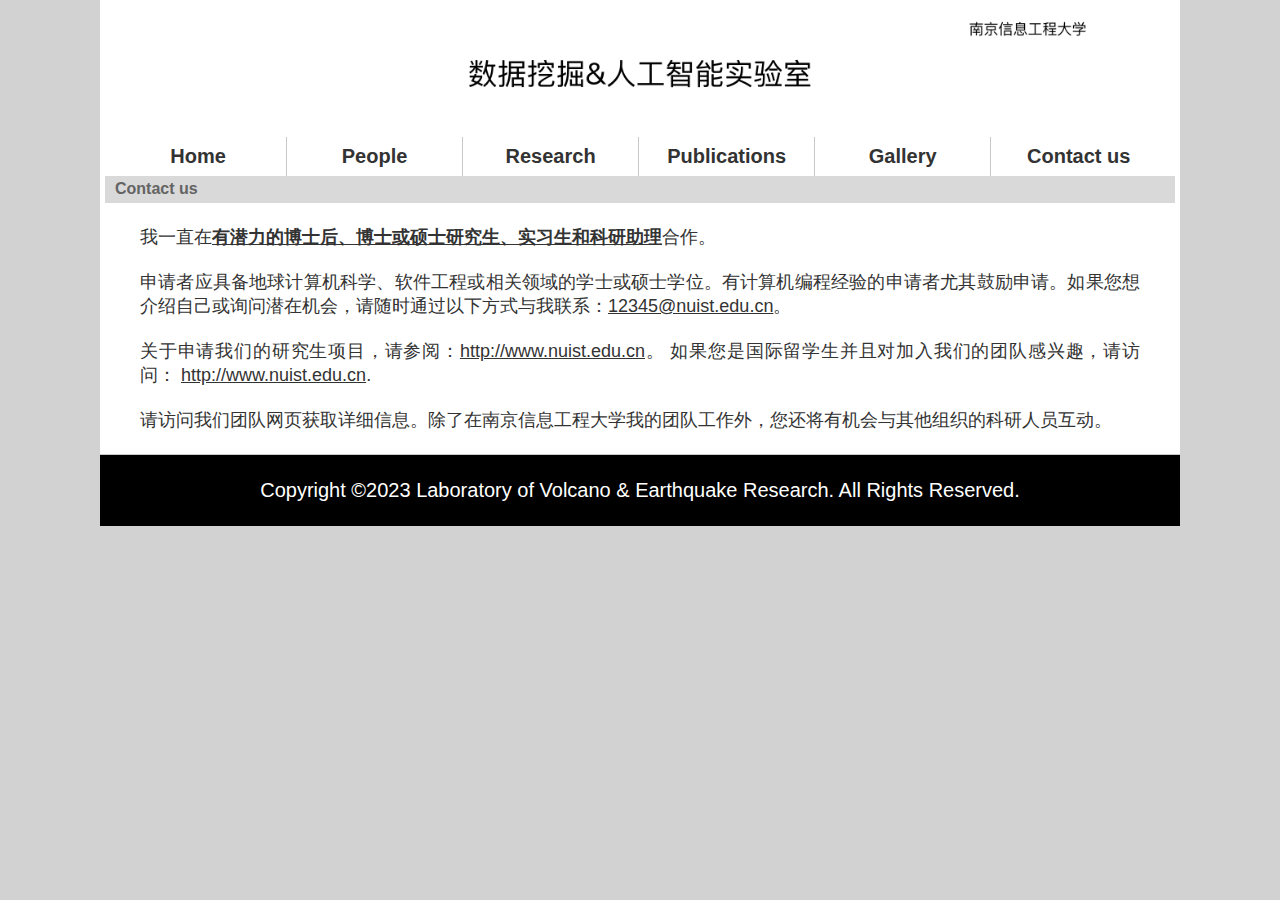
==== contact.html @ ca51819a "Upload the website files" ====
<!DOCTYPE html>
<html lang="en">

<head>
	<meta charset="utf-8" />
	<meta name="Description" content="" />
	<meta name="Keywords" content="" />
	<title>Volcano Earthquake Research Laboratory-Contact us</title>
	<link rel="stylesheet" type="text/css" href="css/common.css" />
	<link rel="stylesheet" type="text/css" href="css/page.css" />
	<link rel="stylesheet" type="text/css" href="css/mystyle.css">
	<style type="text/css">
		p {
			font-size: 18px;
			text-align: justify;
		}
	</style>
</head>

<body style="background: rgb(210,210,210);">
	<div style="width: 1080px;height: auto;background:rgb(255,255,255);margin-right: auto;margin-left: auto;">
		<div class="header">
			<div class="logo wrapper">
				<img src="img/VERL_logo.png" style="width:1000px;">
			</div>
			<ul class="wrapper nav clearfix">
				<li class="nav-item" style="width:16.3%">
					<b><a href="index.html">Home</a></b>
				</li>
				<li class="nav-item" style="width:16.3%">
					<b><a href="people.html">People</a></b>
				</li>
				<li class="nav-item" style="width:16.3%">
					<b><a href="research.html">Research</a></b>
				</li>
				<li class="nav-item" style="width:16.3%">
					<b><a href="publication.html">Publications</a></b>
				</li>
				<li class="nav-item" style="width:16.3%">
					<b><a href="gallery.html">Gallery</a></b>
				</li>
				<li class="nav-item" style="width:16.3%">
					<b><a href="contact.html">Contact us</a></b>
				</li>
			</ul>
		</div>
		<div class="works">
			<div class="wrapper" style="padding: 0;">
				<div class="title">
					<div
						style="width: 1070px; height: 27px; background:rgba(130,130,130,0.3);text-align: left;margin-left: 5px;">
						<h1 style="font-size: 16px; margin-left: 10px;">Contact us</h1>
					</div>
				</div>
				<div style="width: 1000px; margin-right: auto;margin-left: auto;">
					<br>
					<p>我一直在<b><u>有潜力的博士后、博士或硕士研究生、实习生和科研助理</u></b>合作。<br>
						<br>
						申请者应具备地球计算机科学、软件工程或相关领域的学士或硕士学位。有计算机编程经验的申请者尤其鼓励申请。如果您想介绍自己或询问潜在机会，请随时通过以下方式与我联系：<a
							href="12345@nuist.edu.cn"><u>12345@nuist.edu.cn</u></a>。<br>
						<br>
						关于申请我们的研究生项目，请参阅：<a href="http://www.nuist.edu.cn"><u>http://www.nuist.edu.cn</u></a>。
						如果您是国际留学生并且对加入我们的团队感兴趣，请访问：<a href="http://www.nuist.edu.cn">
							<u>http://www.nuist.edu.cn</u></a>.<br>
						<br>
						请访问我们团队网页获取详细信息。除了在南京信息工程大学我的团队工作外，您还将有机会与其他组织的科研人员互动。
						<br>
					</p>
					<br>
				</div>

			</div>
		</div>
	</div>
	<div class="footer">
		<p class="copyright"> Copyright ©2023 Laboratory of Volcano & Earthquake Research. All Rights Reserved.</p>
	</div>
</body>

</html>
---- css/common.css ----
@charset "utf-8";
*{word-wrap:break-word}
html,body,h1,h2,h3,h4,h5,h6,hr,p,iframe,dl,dt,dd,ul,ol,li,pre,form,button,input,textarea,th,td,fieldset{margin:0;padding:0}
ul,ol,dl{list-style-type:none}
html,body{*position:static}
html{font-family: sans-serif;-webkit-text-size-adjust:100%;-ms-text-size-adjust:100%}
address,caption,cite,code,dfn,em,th,var{font-style:normal;font-weight:normal}
input,button,textarea,select,optgroup,option{font-family:inherit;font-size:inherit;font-style:inherit;font-weight:inherit}
input,button{overflow: visible;vertical-align:middle;outline:none}
body,th,td,button,input,select,textarea{font-family:"Microsoft Yahei","Hiragino Sans GB","Helvetica Neue",Helvetica,tahoma,arial,Verdana,sans-serif,"WenQuanYi Micro Hei","\5B8B\4F53";font-size:14px;color: #333;-webkit-font-smoothing:antialiased;-moz-font-smoothing:antialiased}
body{line-height:1.6}
h1,h2,h3,h4,h5,h6{font-size:100%}
h1{
	color: rgb(100,100,100);
}
a,area{outline:none;blr:expression(this.onFocus=this.blur())}
a{text-decoration:none;cursor: pointer; color:#333;}
a:hover{outline:none;}
a.ie6:hover{zoom:1}
a:focus{outline:none}
a:hover,a:active{outline:none;}:focus{outline:none}
sub,sup{vertical-align:baseline}
/*img*/
img{border:0;vertical-align:middle;}
a img,img{-ms-interpolation-mode:bicubic}
.img-responsive{max-width: 100%;height: auto}
/*IE下a:hover 背景闪烁*/
html{overflow:-moz-scrollbars-vertical;zoom:expression(function(ele){ele.style.zoom = "1";document.execCommand("BackgroundImageCache",false,true)}(this))}

/*清除浮动*/
.cl:after,.clearfix:after{content:".";display:block;height:0;clear:both;visibility:hidden}
.cl,.clearfix{zoom:1}

/*公共容器*/
.wrapper{
	width: 1080px;
	margin: 0 auto;
}

/*页眉部分*/
.header .logo{
	font-size: 16px;
	font-weight: normal;
	text-align: center;
	padding-top: 10px;
}
.header .logo h1{
	font-size: 30px;
	font-weight: normal;
	line-height: 30px;
}
.nav{
	padding-right: 10px;
	padding-left: 10px;
}
.nav .nav-item{
	float: left;
	font-size: 20px;
	text-align: center;
	width: 12.25%;
	box-sizing: border-box;
	border-left: 1px solid #c9c9c9;
}
.nav .nav-item:first-child{
	border-left: 0;
}
.nav .nav-item a{
	display: block;
	padding: 8px 0;
}
.nav .nav-item span{
	display: block;
	font-size: 12px;
	color: #808080;
}
.nav .nav-item a{
	-webkit-transition: all linear .3s;
	-moz-transition: all linear .3s;
	-ms-transition: all linear .3s;
	-o-transition: all linear .3s;
	transition: all linear .3s;
}
.nav .nav-item:hover a{
	background: #f00;
	color: #fff;
}


/*页脚部分*/
.footer{
	background: #000000;
	text-align: bottom;
	color: #fff;
	padding: 24px 0;
	font-size: 12px;
}
.friend-link{
	margin-bottom: 25px;
}
.friend-link a{
	display: inline-block;
	color: #fff;
	padding: 0 20px;
	font-size: 14px;
}
.footer p.support a{
	color: #fff;
}

.allin {
	width: 1080px;
}

p{
	line-height: normal;
}

a{
	line-height: normal;
}
---- css/page.css ----
@charset "utf-8";

/*头部图片*/
.index-banner,.page-banner{
	width: 100%;
	overflow: hidden;
	position: relative;
	height: 550px;
}
.page-banner{
	height: 250px;
}
.index-banner img,.page-banner img{
	position: absolute;
	left: 50%;
	margin-left: -960px;
}

/*首页简介*/
.introduce{
	background: #eeeeee;
	padding:36px 0 40px;
}
.intro-pic dt{
	width: 200px;
	height: 200px;
	margin: 0 auto 20px;
	-webkit-border-radius: 50%;
	-moz-border-radius: 50%;
	border-radius: 50%;
	background: #fff;
	overflow: hidden;
}
.intro-pic dd{
	text-align: center;
	font-size: 24px;
	margin-bottom: 25px;
}
.intro-info {
	font-size: 18px;
	text-align: center;
	color: #666666;
}

/*公共标题*/
.title{
	text-align: center;
}
.title p{
	color: #999;
	font-size: 12px;
}
.common-title{
	display: inline-block;	
}
.common-title h2{
	border: 1px solid #c9c9c9;
	font-size: 24px;
	font-weight: normal;
	padding: 2px 26px 13px 26px;
}
.common-title span{
	display: inline-block;
	position: relative;
	font-size: 12px;
	color: #808080;
	background: #fff;
	bottom: 10px;
	padding: 0 10px;
}

.more-btn{
	margin-top: 45px;
	text-align: center;
	font-size: 0;
}
.more-btn a{
	display: inline-block;
	font-size: 16px;
	padding: 10px 40px;
	border: 1px solid #4d4d4d;
}
.more-btn a{
	-webkit-transition: all linear .3s;
	-moz-transition: all linear .3s;
	-ms-transition: all linear .3s;
	transition: all linear .3s;
}
.more-btn a:hover{
	background: #f00;
	color: #fff;
	border-color: #f00;
}

.bread-nav .wrapper{
	border-bottom: 1px solid #ccc;
}
.bread-nav ul{
	text-align: right;
	padding: 20px 0;
}
.bread-nav ul li{
	display: inline-block;
}
.bread-nav ul li a:hover{
	color: #f00;
}
/*作品展示*/
.works .wrapper,.achievement .wrapper,.information .wrapper{
	padding: 50px 0;
	border-bottom: 1px solid #c9c9c9;
}
.works-list{
	margin: -7px;
	margin-top: 30px;
}
.work-item{
	width: 350px;
	float: left;
	margin: 7px;
	text-align: center;
	font-size: 16px;
}
.work-item a{
	display: block;
	overflow: hidden;
}
.work-item p{
	margin-top: 10px;
}
.work-item .work-item-pic{
	width: 350px;
	height: 240px;
	overflow: hidden;
	background: #f0f0f0;
	display: table-cell;
	vertical-align: middle;
	text-align: center;
}
.work-item .work-item-pic img{
	max-width: 100%;
	max-height: 100%;
	-webkit-transition: all linear .3s;
	-moz-transition: all linear .3s;
	-ms-transition: all linear .3s;
	transition: all linear .3s;
}

.work-item:hover img{
	-webkit-transform: scale(1.2);
	-moz-transform: scale(1.2);
	-ms-transform: scale(1.2);
	-o-transform: scale(1.2);
	transform: scale(1.2);
}
.work-item:hover p{
	color: #f00;
}

/*成就*/
.achievement-list {
	padding: 0 90px;
}
.achievement-list li{
	margin: 15px 0;
	font-size: 14px;
} 

/*艺术资讯*/
.infor-list,.news-list{
	margin-top: 30px;
}
.infor-left{
	float: left;
	background: #f0f0f0;
	width: 500px;
	height: 410px;
	overflow: hidden;
	margin-right: 40px;
}
.infor-right{
	float: left;
	width: 540px;
	margin-bottom: -40px;
}
.infor-right li{
	margin-bottom: 40px;
}
.info-time{
	float: left;
	width: 110px;
	height: 110px;
	border: 1px solid #333;
	font-size: 24px;
	text-align: right;
}
.info-time-date{
	padding-top: 10px;
	font-size: 34px;
	text-align: center;
}
.info-time-year{
	padding-right: 10px;
}
.info-txt{
	margin-left: 16px;
	width: 412px;
	float: left;
}
.info-txt h3{
	font-size: 18px;
	font-weight: 600;
	margin-bottom: 8px;
	white-space:nowrap; 
	text-overflow:ellipsis; 
	-o-text-overflow:ellipsis; 
	overflow: hidden; 
}
.info-txt p{
	color: #666;
	max-height: 66px;
	overflow : hidden;
	text-overflow: ellipsis;
	display: -webkit-box;
	-webkit-line-clamp: 3;
	-webkit-box-orient: vertical;
}
.infor-right .info-txt h3,.infor-right .info-txt p,.news-content .info-txt h3,.news-content .info-txt p{
	-webkit-transition: all linear .3s;
	-moz-transition: all linear .3s;
	-ms-transition: all linear .3s;
	transition: all linear .3s;
}
.infor-right li a:hover .info-txt h3,.infor-right li a:hover .info-txt p,.news-content li a:hover .info-txt h3,.news-content li a:hover .info-txt p{
	color: #f00;
}
.news-content{
	margin: -20px;
}
.news-content li{
	float: left;
	width: 520px;
	margin:20px;
	box-sizing: border-box;
}
.news-content .info-time{
	width: 100px;
	height: 100px;
}
.news-content .info-txt{
	width: 400px;
}

/*个人简介页面*/
.intro .wrapper{
	padding: 40px 0;
}

.intro-img{
	float: left;
	width: 220px;
	height: 220px;
	margin: 0 40px;
	border: 1px solid #999999;
	overflow: hidden;
	-webkit-border-radius: 50%;
	-moz-border-radius: 50%;
	border-radius: 50%;
}
.intro-img p{
	width: 200px;
	height: 200px;
	background: #f1f1f1;
	overflow: hidden;
	-webkit-border-radius: 50%;
	-moz-border-radius: 50%;
	border-radius: 50%;
	margin-top: 10px;
	margin-left: 10px;
}
.intro-txt{
	float: left;
	width: 600px;
	margin-left: 40px;
}

/*新闻详情页*/
.news-title{
	text-align: center;
	font-size: 14px;
	padding-top: 20px;
}
.news-title h2{
	font-size: 20px;
	margin-bottom: 15px;
	font-weight: 500;
}
.news-title p span{
	display: inline-block;
	padding: 0 10px;
}
.news-detail-content{
	padding: 20px 40px;
}
.news-detail-content{
	padding: 20px 40px;
}
.news-detail-content img{
	width: 100%; 
	margin-bottom: 20px;
}



.person-photos{
	width: 150px;
	height: 150px;
}
---- css/mystyle.css ----
ul.wrapper.nav.clearfix li {
    width: 16.3%;
}

div.footer {
    width: 1080px;
    margin-right: auto;
    margin-left: auto;
}

p.copyright {
    font-size: 20px;
    text-align: center;
}
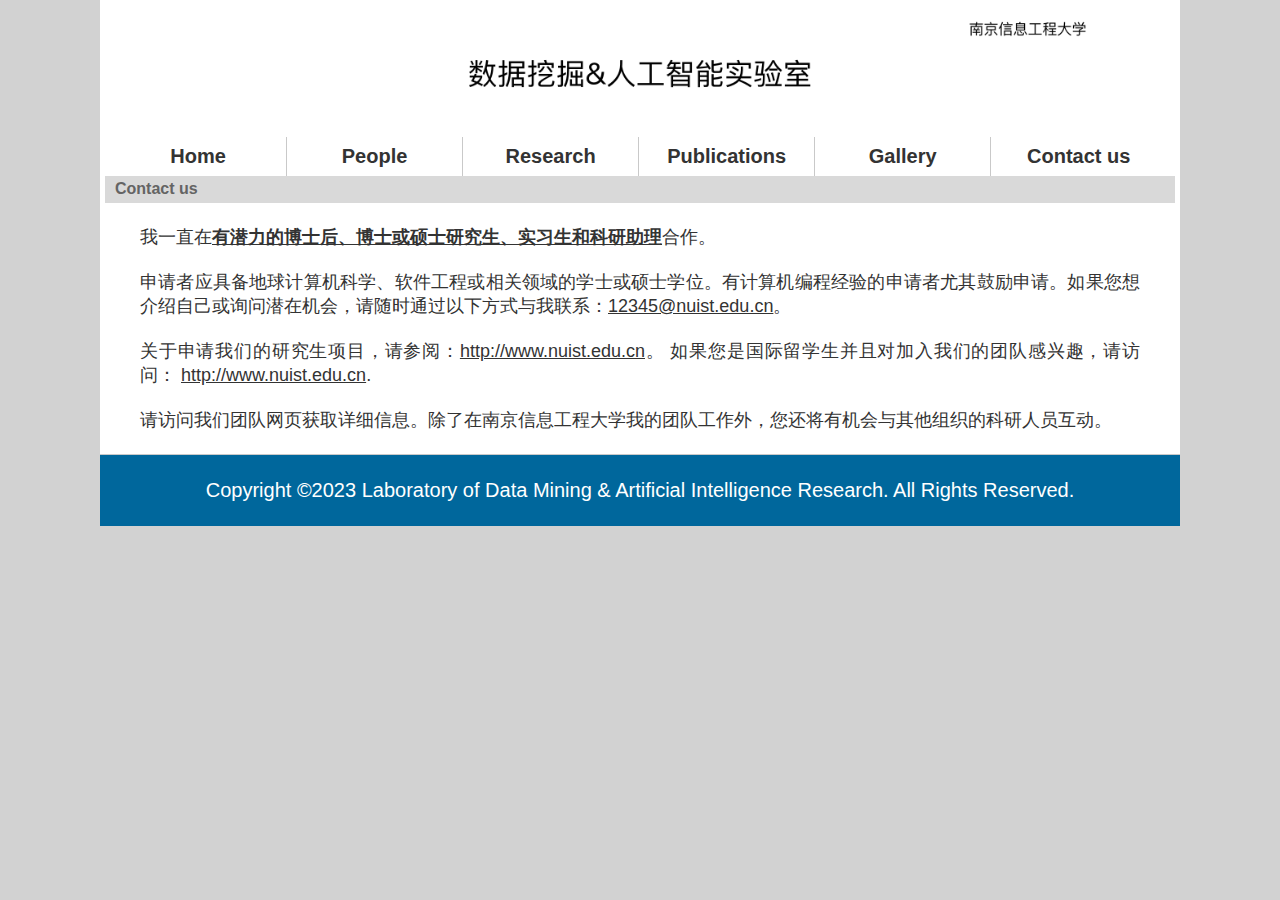
==== commit b690574b: "Update website details" ====
--- a/contact.html
+++ b/contact.html
@@ -5,7 +5,7 @@
 	<meta charset="utf-8" />
 	<meta name="Description" content="" />
 	<meta name="Keywords" content="" />
-	<title>Volcano Earthquake Research Laboratory-Contact us</title>
+	<title>DMAI Lab-Contact us</title>
 	<link rel="stylesheet" type="text/css" href="css/common.css" />
 	<link rel="stylesheet" type="text/css" href="css/page.css" />
 	<link rel="stylesheet" type="text/css" href="css/mystyle.css">
@@ -73,7 +73,7 @@
 		</div>
 	</div>
 	<div class="footer">
-		<p class="copyright"> Copyright ©2023 Laboratory of Volcano & Earthquake Research. All Rights Reserved.</p>
+		<p class="copyright">Copyright ©2023 Laboratory of Data Mining & Artificial Intelligence Research. All Rights Reserved.</p>
 	</div>
 </body>
 
--- a/css/common.css
+++ b/css/common.css
@@ -1,59 +1,223 @@
 @charset "utf-8";
-*{word-wrap:break-word}
-html,body,h1,h2,h3,h4,h5,h6,hr,p,iframe,dl,dt,dd,ul,ol,li,pre,form,button,input,textarea,th,td,fieldset{margin:0;padding:0}
-ul,ol,dl{list-style-type:none}
-html,body{*position:static}
-html{font-family: sans-serif;-webkit-text-size-adjust:100%;-ms-text-size-adjust:100%}
-address,caption,cite,code,dfn,em,th,var{font-style:normal;font-weight:normal}
-input,button,textarea,select,optgroup,option{font-family:inherit;font-size:inherit;font-style:inherit;font-weight:inherit}
-input,button{overflow: visible;vertical-align:middle;outline:none}
-body,th,td,button,input,select,textarea{font-family:"Microsoft Yahei","Hiragino Sans GB","Helvetica Neue",Helvetica,tahoma,arial,Verdana,sans-serif,"WenQuanYi Micro Hei","\5B8B\4F53";font-size:14px;color: #333;-webkit-font-smoothing:antialiased;-moz-font-smoothing:antialiased}
-body{line-height:1.6}
-h1,h2,h3,h4,h5,h6{font-size:100%}
-h1{
-	color: rgb(100,100,100);
-}
-a,area{outline:none;blr:expression(this.onFocus=this.blur())}
-a{text-decoration:none;cursor: pointer; color:#333;}
-a:hover{outline:none;}
-a.ie6:hover{zoom:1}
-a:focus{outline:none}
-a:hover,a:active{outline:none;}:focus{outline:none}
-sub,sup{vertical-align:baseline}
+
+* {
+	word-wrap: break-word
+}
+
+html,
+body,
+h1,
+h2,
+h3,
+h4,
+h5,
+h6,
+hr,
+p,
+iframe,
+dl,
+dt,
+dd,
+ul,
+ol,
+li,
+pre,
+form,
+button,
+input,
+textarea,
+th,
+td,
+fieldset {
+	margin: 0;
+	padding: 0
+}
+
+ul,
+ol,
+dl {
+	list-style-type: none
+}
+
+html,
+body {
+	*position: static
+}
+
+html {
+	font-family: sans-serif;
+	-webkit-text-size-adjust: 100%;
+	-ms-text-size-adjust: 100%
+}
+
+address,
+caption,
+cite,
+code,
+dfn,
+em,
+th,
+var {
+	font-style: normal;
+	font-weight: normal
+}
+
+input,
+button,
+textarea,
+select,
+optgroup,
+option {
+	font-family: inherit;
+	font-size: inherit;
+	font-style: inherit;
+	font-weight: inherit
+}
+
+input,
+button {
+	overflow: visible;
+	vertical-align: middle;
+	outline: none
+}
+
+body,
+th,
+td,
+button,
+input,
+select,
+textarea {
+	font-family: "Microsoft Yahei", "Hiragino Sans GB", "Helvetica Neue", Helvetica, tahoma, arial, Verdana, sans-serif, "WenQuanYi Micro Hei", "\5B8B\4F53";
+	font-size: 14px;
+	color: #333;
+	-webkit-font-smoothing: antialiased;
+	-moz-font-smoothing: antialiased
+}
+
+body {
+	line-height: 1.6
+}
+
+h1,
+h2,
+h3,
+h4,
+h5,
+h6 {
+	font-size: 100%
+}
+
+h1 {
+	color: rgb(100, 100, 100);
+}
+
+a,
+area {
+	outline: none;
+	blr: expression(this.onFocus=this.blur())
+}
+
+a {
+	text-decoration: none;
+	cursor: pointer;
+	color: #333;
+}
+
+a:hover {
+	outline: none;
+}
+
+a.ie6:hover {
+	zoom: 1
+}
+
+a:focus {
+	outline: none
+}
+
+a:hover,
+a:active {
+	outline: none;
+}
+
+:focus {
+	outline: none
+}
+
+sub,
+sup {
+	vertical-align: baseline
+}
+
 /*img*/
-img{border:0;vertical-align:middle;}
-a img,img{-ms-interpolation-mode:bicubic}
-.img-responsive{max-width: 100%;height: auto}
+img {
+	border: 0;
+	vertical-align: middle;
+}
+
+a img,
+img {
+	-ms-interpolation-mode: bicubic
+}
+
+.img-responsive {
+	max-width: 100%;
+	height: auto
+}
+
 /*IE下a:hover 背景闪烁*/
-html{overflow:-moz-scrollbars-vertical;zoom:expression(function(ele){ele.style.zoom = "1";document.execCommand("BackgroundImageCache",false,true)}(this))}
+html {
+	overflow: -moz-scrollbars-vertical;
+
+	zoom:expression(function(ele) {
+			ele.style.zoom="1"; document.execCommand("BackgroundImageCache", false, true)
+		}
+
+		(this))
+}
 
 /*清除浮动*/
-.cl:after,.clearfix:after{content:".";display:block;height:0;clear:both;visibility:hidden}
-.cl,.clearfix{zoom:1}
+.cl:after,
+.clearfix:after {
+	content: ".";
+	display: block;
+	height: 0;
+	clear: both;
+	visibility: hidden
+}
+
+.cl,
+.clearfix {
+	zoom: 1
+}
 
 /*公共容器*/
-.wrapper{
+.wrapper {
 	width: 1080px;
 	margin: 0 auto;
 }
 
 /*页眉部分*/
-.header .logo{
+.header .logo {
 	font-size: 16px;
 	font-weight: normal;
 	text-align: center;
 	padding-top: 10px;
 }
-.header .logo h1{
+
+.header .logo h1 {
 	font-size: 30px;
 	font-weight: normal;
 	line-height: 30px;
 }
-.nav{
+
+.nav {
 	padding-right: 10px;
 	padding-left: 10px;
 }
-.nav .nav-item{
+
+.nav .nav-item {
 	float: left;
 	font-size: 20px;
 	text-align: center;
@@ -61,49 +225,57 @@
 	box-sizing: border-box;
 	border-left: 1px solid #c9c9c9;
 }
-.nav .nav-item:first-child{
+
+.nav .nav-item:first-child {
 	border-left: 0;
 }
-.nav .nav-item a{
+
+.nav .nav-item a {
 	display: block;
 	padding: 8px 0;
 }
-.nav .nav-item span{
+
+.nav .nav-item span {
 	display: block;
 	font-size: 12px;
 	color: #808080;
 }
-.nav .nav-item a{
+
+.nav .nav-item a {
 	-webkit-transition: all linear .3s;
 	-moz-transition: all linear .3s;
 	-ms-transition: all linear .3s;
 	-o-transition: all linear .3s;
 	transition: all linear .3s;
 }
-.nav .nav-item:hover a{
-	background: #f00;
+
+.nav .nav-item:hover a {
+	background: #EAC342;
 	color: #fff;
 }
 
 
 /*页脚部分*/
-.footer{
+.footer {
 	background: #000000;
 	text-align: bottom;
 	color: #fff;
 	padding: 24px 0;
 	font-size: 12px;
 }
-.friend-link{
+
+.friend-link {
 	margin-bottom: 25px;
 }
-.friend-link a{
+
+.friend-link a {
 	display: inline-block;
 	color: #fff;
 	padding: 0 20px;
 	font-size: 14px;
 }
-.footer p.support a{
+
+.footer p.support a {
 	color: #fff;
 }
 
@@ -111,10 +283,10 @@
 	width: 1080px;
 }
 
-p{
+p {
 	line-height: normal;
 }
 
-a{
+a {
 	line-height: normal;
-}
+}--- a/css/page.css
+++ b/css/page.css
@@ -87,9 +87,9 @@
 	transition: all linear .3s;
 }
 .more-btn a:hover{
-	background: #f00;
+	background: #EAC342;
 	color: #fff;
-	border-color: #f00;
+	border-color: #EAC342;
 }
 
 .bread-nav .wrapper{
@@ -103,7 +103,7 @@
 	display: inline-block;
 }
 .bread-nav ul li a:hover{
-	color: #f00;
+	color: #EAC342;
 }
 /*作品展示*/
 .works .wrapper,.achievement .wrapper,.information .wrapper{
@@ -154,7 +154,7 @@
 	transform: scale(1.2);
 }
 .work-item:hover p{
-	color: #f00;
+	color: #EAC342;
 }
 
 /*成就*/
@@ -232,7 +232,7 @@
 	transition: all linear .3s;
 }
 .infor-right li a:hover .info-txt h3,.infor-right li a:hover .info-txt p,.news-content li a:hover .info-txt h3,.news-content li a:hover .info-txt p{
-	color: #f00;
+	color: #EAC342;
 }
 .news-content{
 	margin: -20px;
--- a/css/mystyle.css
+++ b/css/mystyle.css
@@ -6,6 +6,7 @@
     width: 1080px;
     margin-right: auto;
     margin-left: auto;
+    background: rgb(0,103,156);
 }
 
 p.copyright {
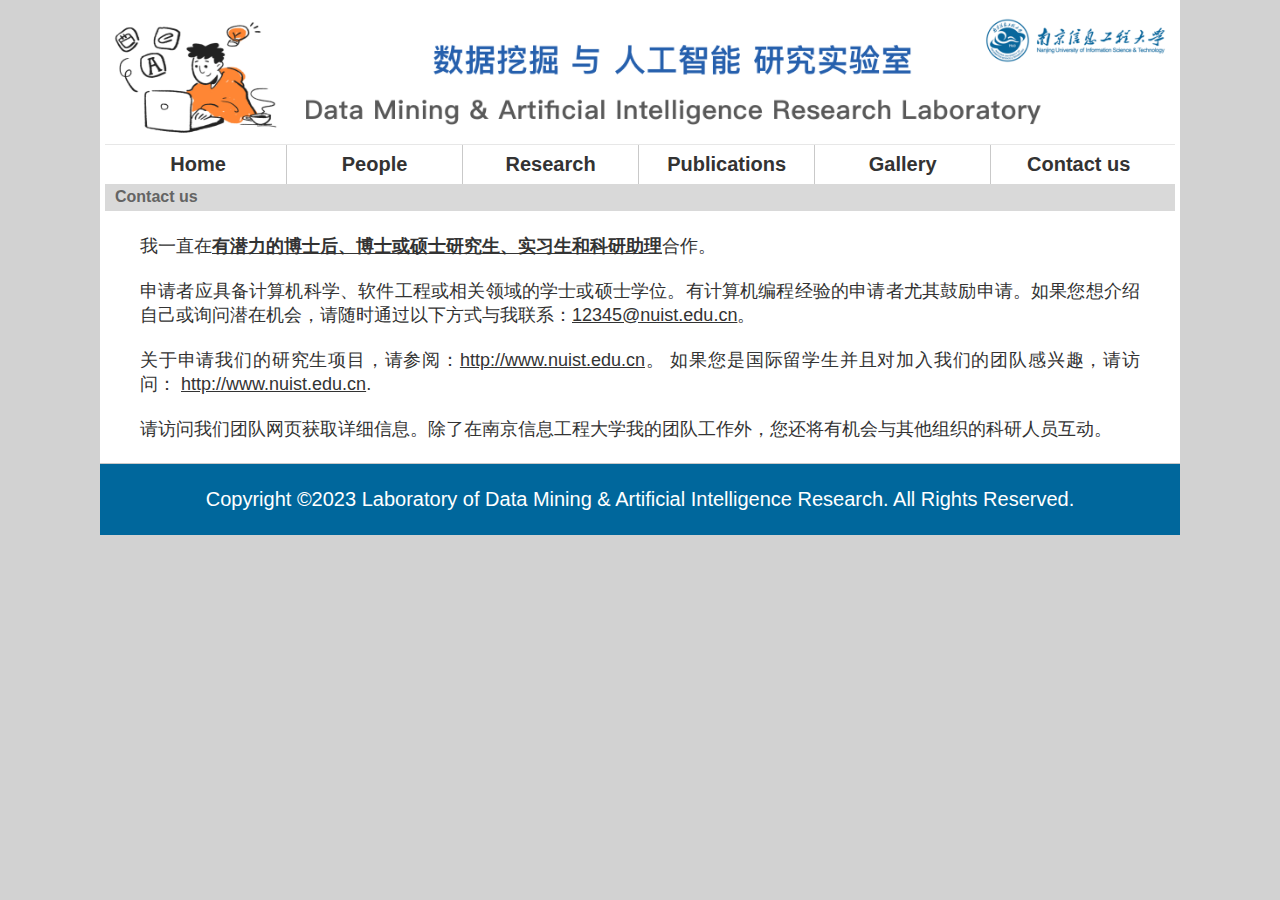
==== commit 94bf2bb1: "网站完善" ====
--- a/contact.html
+++ b/contact.html
@@ -21,7 +21,7 @@
 	<div style="width: 1080px;height: auto;background:rgb(255,255,255);margin-right: auto;margin-left: auto;">
 		<div class="header">
 			<div class="logo wrapper">
-				<img src="img/VERL_logo.png" style="width:1000px;">
+				<img class='title_pic' src="img/title_pic.png" alt="title_pic">
 			</div>
 			<ul class="wrapper nav clearfix">
 				<li class="nav-item" style="width:16.3%">
@@ -56,7 +56,7 @@
 					<br>
 					<p>我一直在<b><u>有潜力的博士后、博士或硕士研究生、实习生和科研助理</u></b>合作。<br>
 						<br>
-						申请者应具备地球计算机科学、软件工程或相关领域的学士或硕士学位。有计算机编程经验的申请者尤其鼓励申请。如果您想介绍自己或询问潜在机会，请随时通过以下方式与我联系：<a
+						申请者应具备计算机科学、软件工程或相关领域的学士或硕士学位。有计算机编程经验的申请者尤其鼓励申请。如果您想介绍自己或询问潜在机会，请随时通过以下方式与我联系：<a
 							href="12345@nuist.edu.cn"><u>12345@nuist.edu.cn</u></a>。<br>
 						<br>
 						关于申请我们的研究生项目，请参阅：<a href="http://www.nuist.edu.cn"><u>http://www.nuist.edu.cn</u></a>。
--- a/css/mystyle.css
+++ b/css/mystyle.css
@@ -12,4 +12,15 @@
 p.copyright {
     font-size: 20px;
     text-align: center;
+}
+
+img.title_pic {
+    width: 99%;
+}
+
+div.cut-line {
+    width: 5px;
+    float: left;
+    height: 1000px;
+    background: gray; 
 }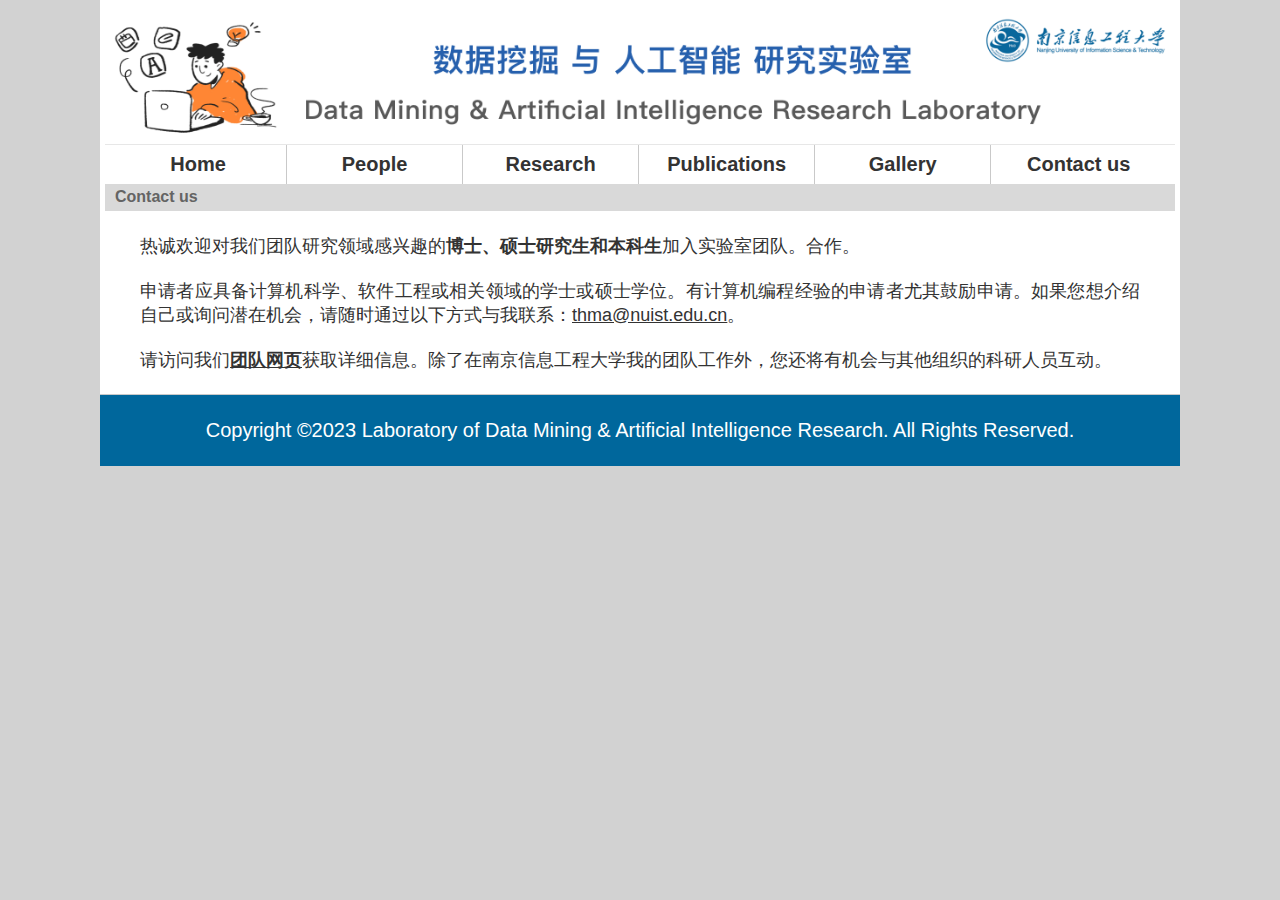
==== commit f10e5f0f: "Information Update" ====
--- a/contact.html
+++ b/contact.html
@@ -54,16 +54,13 @@
 				</div>
 				<div style="width: 1000px; margin-right: auto;margin-left: auto;">
 					<br>
-					<p>我一直在<b><u>有潜力的博士后、博士或硕士研究生、实习生和科研助理</u></b>合作。<br>
+					<p>热诚欢迎对我们团队研究领域感兴趣的<b>博士、硕士研究生和本科生</b>加入实验室团队。合作。<br>
 						<br>
 						申请者应具备计算机科学、软件工程或相关领域的学士或硕士学位。有计算机编程经验的申请者尤其鼓励申请。如果您想介绍自己或询问潜在机会，请随时通过以下方式与我联系：<a
-							href="12345@nuist.edu.cn"><u>12345@nuist.edu.cn</u></a>。<br>
+							href="thma@nuist.edu.cn"><u>thma@nuist.edu.cn</u></a>。<br>
 						<br>
-						关于申请我们的研究生项目，请参阅：<a href="http://www.nuist.edu.cn"><u>http://www.nuist.edu.cn</u></a>。
-						如果您是国际留学生并且对加入我们的团队感兴趣，请访问：<a href="http://www.nuist.edu.cn">
-							<u>http://www.nuist.edu.cn</u></a>.<br>
-						<br>
-						请访问我们团队网页获取详细信息。除了在南京信息工程大学我的团队工作外，您还将有机会与其他组织的科研人员互动。
+						请访问我们<a
+						href="https://software.nuist.edu.cn/2022/1211/c8415a212669/page.htm" target="_blank"><b><u>团队网页</u></b></a>获取详细信息。除了在南京信息工程大学我的团队工作外，您还将有机会与其他组织的科研人员互动。
 						<br>
 					</p>
 					<br>
